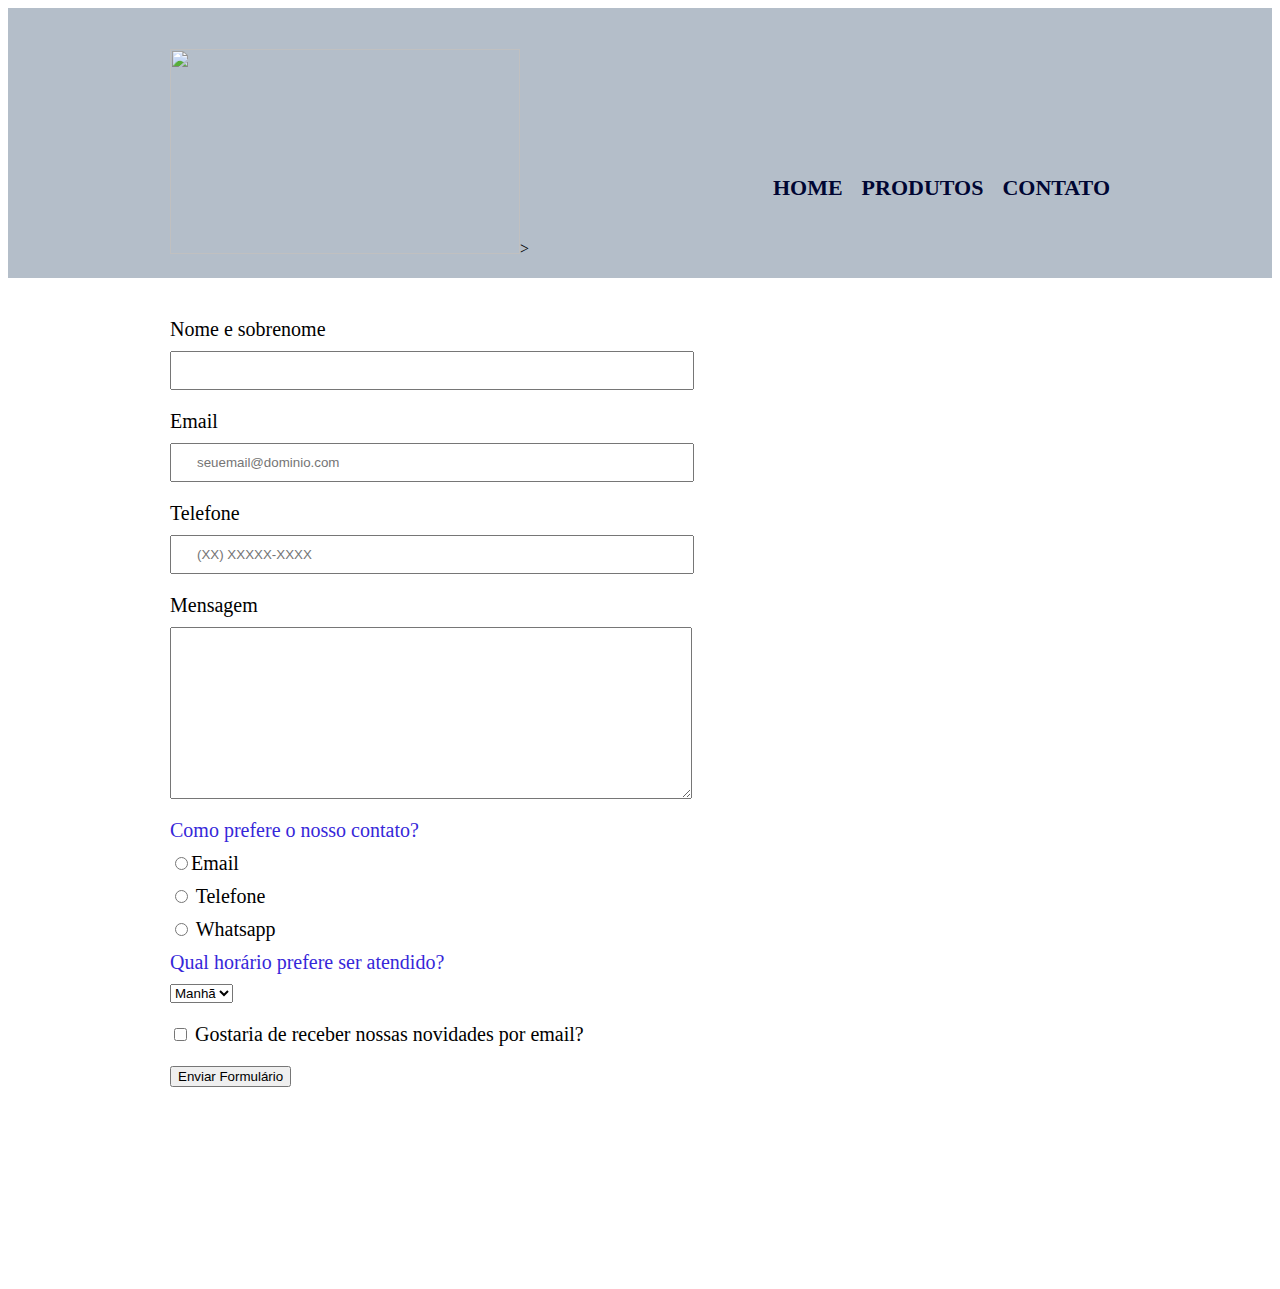
==== contato.html @ 2ec06947 "html da página 3/contatos" ====
<!DOCTYPE html>
<html>

<head>
  <meta charset="UTF-8">
  <title>Contato - TECH MOTHER</title>

  <link rel="stylesheet" href="reset.css">
  <link rel="stylesheet" href="style.css">
</head>

<body>
  <header>
    <div class="caixa">
      <h1></h1><img src="logotipo.jpg" width="350" height="205">></h1>

      <nav>
        <ul>
          <li><a href="index.html">Home</a></li>
          <li><a href="produtos.html">Produtos</a></li>
          <li><a href="contato.html">Contato</a></li>
        </ul>
      </nav>
    </div>
  </header>

  <main>
    <form>
      <label for="nomesobrenome">Nome e sobrenome</label>
      <input type="text" id="nomesobrenome" class="input-padrao" required>

      <label for="email">Email</label>
      <input type="text" id="email" class="input-padrao" required placeholder="seuemail@dominio.com">

      <label for="Telefone">Telefone</label>
      <input type="text" id="Telefone" class="input-padrao" required placeholder="(XX) XXXXX-XXXX">

      <label for="mensagem">Mensagem</label>
      <textarea cols="30" rows="10" id="menssagem" class="input-padrao" required></textarea>
      <div>
        <p class=" teste" id="teste">Como prefere o nosso contato?</p>
        <label for="radio-email"><input type="radio" name="contato" value="email" id="radio-email">Email</label>


        <label for="radio-telefone"><input type="radio" name="contato" value="telefone" id="radio-telefone">
          Telefone</label>

        <label for="radio-whatsapp"><input type="radio" name="contato" value="whatsapp" id="radio-whatsapp">
          Whatsapp</label>

      </div>

      <div>
        <p>Qual horário prefere ser atendido?</p>
        <select>
          <option>Manhã</option>
          <option>Tarde</option>
          <option>Noite</option>
        </select>
      </div>

      <label class="checkbox"><input type="checkbox"> Gostaria de receber nossas novidades por email?</label>


      <input type="submit" value="Enviar Formulário">
    </form>
  </main>


  <footer>
    <img src="">
    <p class="copyright">&copy; Copyright TECH MOTHER - 2022

  </footer>
</body>

</html>
---- style.css ----
header {
  background: #B4bec9;
  padding: 20px 0;
}

.caixa {
  position: relative;
  width: 940px;
  margin: 0 auto;

}

nav {
  position: absolute;
  top: 110px;
  right: 0;
}

nav li {
  display: inline;
  margin: 0 0 0 15px;
}

nav a {
  text-transform: uppercase;
  color: #000633;
  font-weight: bold;
  font-size: 22px;
  text-decoration: none;
}

nav a:hover {
  color: #3627d9;
  text-decoration: underline;
}

.produtos {
  width: 940px;
  margin: 0 auto;
  padding: 50px 0;
}

.produtos li {
  display: inline-block;
  text-align: center;
  width: 30%;
  vertical-align: top;
  padding: 30px 20px;
  box-sizing: border-box;
  border: 2px solid #000633;
  border-radius: 10px;
}

.produtos li:hover {
  border-color: #3627d9;

}

.produtos li:active {
  border-color: #088c19;
}

.produtos li:hover h2 {
  font-size: 34px;
}

.produtos h2 {
  font-size: 30px;
  font-weight: bold;
}

.produto-descricao {
  font-size: 18px;
}

.produto-preco {
  font-size: 22px;
  font-weight: bold;
  margin-top: 10px;

}

footer {
  text-align: center;
  background: url(bg.jpg);
  padding: 40px 0;
}

.copyright {
  color: white;
  font-size: 13px;
  margin: 20px;
}

main {
  width: 940px;
  margin: 0 auto;
}

form {
  margin: 40px 0;
}

form label,
form p {
  display: block;
  font-size: 20px;
  margin: 0 0 10px;
}

.input-padrao {
  display: block;
  margin: 0 0 20px;
  padding: 10px 25px;
  width: 50%;
}

.checkbox {
  margin: 20px 0;
}

p {
  color: rgb(226, 71, 71);
}

form p {
  color: #3627d9
}
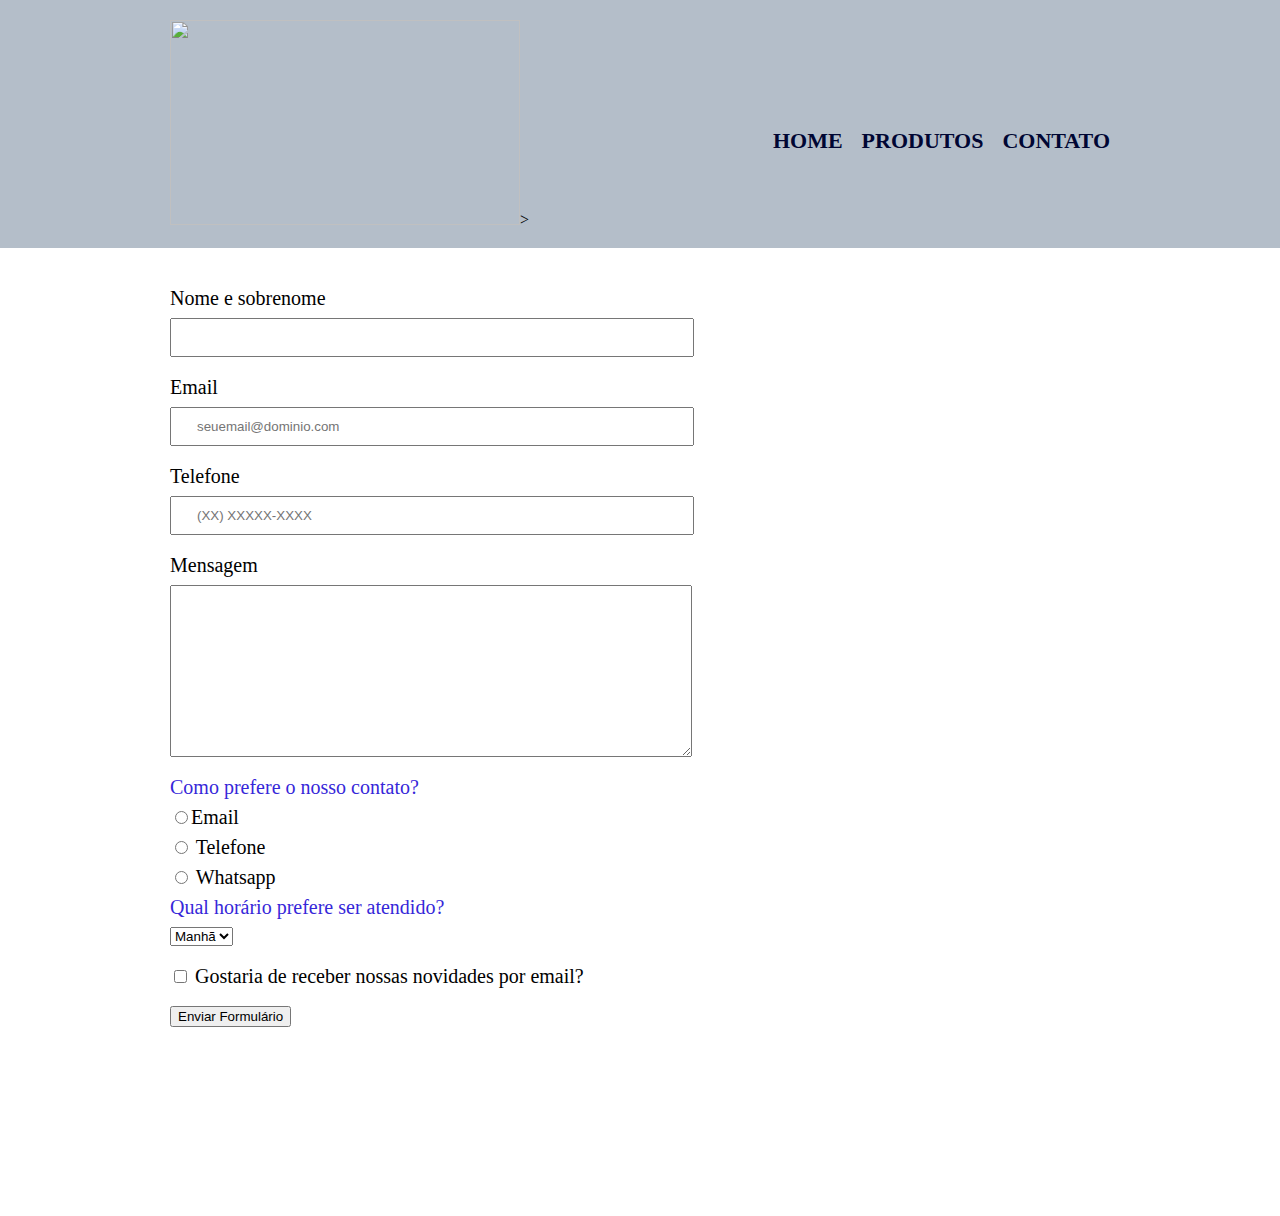
==== commit e7dae18f: "Tech Mother - site" ====
--- a/contato.html
+++ b/contato.html
@@ -7,6 +7,7 @@
 
   <link rel="stylesheet" href="reset.css">
   <link rel="stylesheet" href="style.css">
+  <script src="js.js"></script>
 </head>
 
 <body>
@@ -69,7 +70,7 @@
 
   <footer>
     <img src="">
-    <p class="copyright">&copy; Copyright TECH MOTHER - 2022
+    <p class="copyright">&copy; Copyright DLMENDES - 2022
 
   </footer>
 </body>
